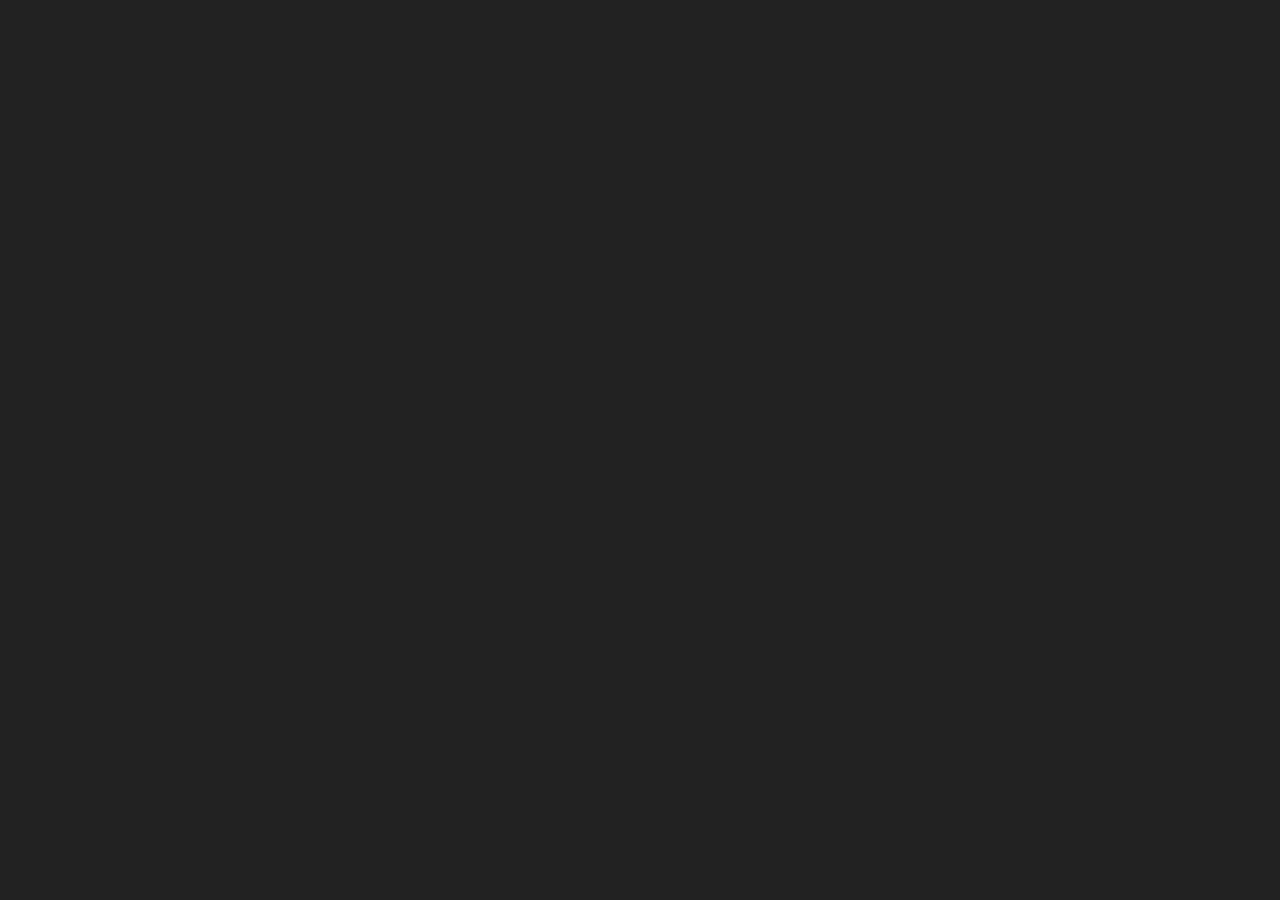
==== map.html @ 6388f318 "Mapa de Minecraft y estilos de página" ====
<!DOCTYPE html>
<html lang="es">
<head>
    <meta charset="UTF-8">
    <title>Map Controls - Distribución</title>
    <style>
        body { margin: 0; background-color: #222; overflow: hidden; }
    </style>
</head>
<body>
    <script type="importmap">
        {
            "imports": {
                "three": "./build/three.module.js",
                "three/addons/": "./jsm/"
            }
        }
    </script>

    <script type="module">
        import * as THREE from 'three';
        import { MapControls } from 'three/addons/controls/OrbitControls.js';

        let camera, controls, scene, renderer;

        init();
        animate();

        function init() {
            scene = new THREE.Scene();
            scene.background = new THREE.Color( 0x222222 );
            scene.fog = new THREE.FogExp2( 0x222222, 0.002 );

            renderer = new THREE.WebGLRenderer( { antialias: true } );
            renderer.setPixelRatio( window.devicePixelRatio );
            renderer.setSize( window.innerWidth, window.innerHeight );
            document.body.appendChild( renderer.domElement );

            camera = new THREE.PerspectiveCamera( 60, window.innerWidth / window.innerHeight, 1, 1000 );
            camera.position.set( 0, 200, -400 );

            // Controles de Mapa
            controls = new MapControls( camera, renderer.domElement );
            controls.enableDamping = true;
            controls.dampingFactor = 0.05;
            controls.screenSpacePanning = false;
            controls.minDistance = 100;
            controls.maxDistance = 500;
            controls.maxPolarAngle = Math.PI / 2;

            // Luces para resaltar texturas y sombras
            const dirLight1 = new THREE.DirectionalLight( 0xffffff, 3 );
            dirLight1.position.set( 1, 1, 1 );
            scene.add( dirLight1 );

            const dirLight2 = new THREE.DirectionalLight( 0x002288, 3 );
            dirLight2.position.set( -1, -1, -1 );
            scene.add( dirLight2 );

            const ambientLight = new THREE.AmbientLight( 0x555555 );
            scene.add( ambientLight );

            // Geometría personalizada (Simulando stands/carpas en un mercado)
            const geometry = new THREE.ConeGeometry( 10, 20, 4 ); // Forma de carpa
            const material = new THREE.MeshPhongMaterial( { color: 0xffaa00, flatShading: true } );

            for ( let i = 0; i < 200; i ++ ) {
                const mesh = new THREE.Mesh( geometry, material );
                mesh.position.x = ( Math.random() - 0.5 ) * 1000;
                mesh.position.y = 10; // Elevamos a la mitad de la altura
                mesh.position.z = ( Math.random() - 0.5 ) * 1000;
                mesh.updateMatrix();
                mesh.matrixAutoUpdate = false;
                scene.add( mesh );
            }

            // Piso
            const planeGeometry = new THREE.PlaneGeometry( 2000, 2000 );
            const planeMaterial = new THREE.MeshPhongMaterial( { color: 0x333333, depthWrite: false } );
            const plane = new THREE.Mesh( planeGeometry, planeMaterial );
            plane.rotation.x = - Math.PI / 2;
            scene.add( plane );

            window.addEventListener( 'resize', onWindowResize );
        }

        function onWindowResize() {
            camera.aspect = window.innerWidth / window.innerHeight;
            camera.updateProjectionMatrix();
            renderer.setSize( window.innerWidth, window.innerHeight );
        }

        function animate() {
            requestAnimationFrame( animate );
            controls.update(); // requerido si enableDamping = true
            renderer.render( scene, camera );
        }
    </script>
</body>
</html>
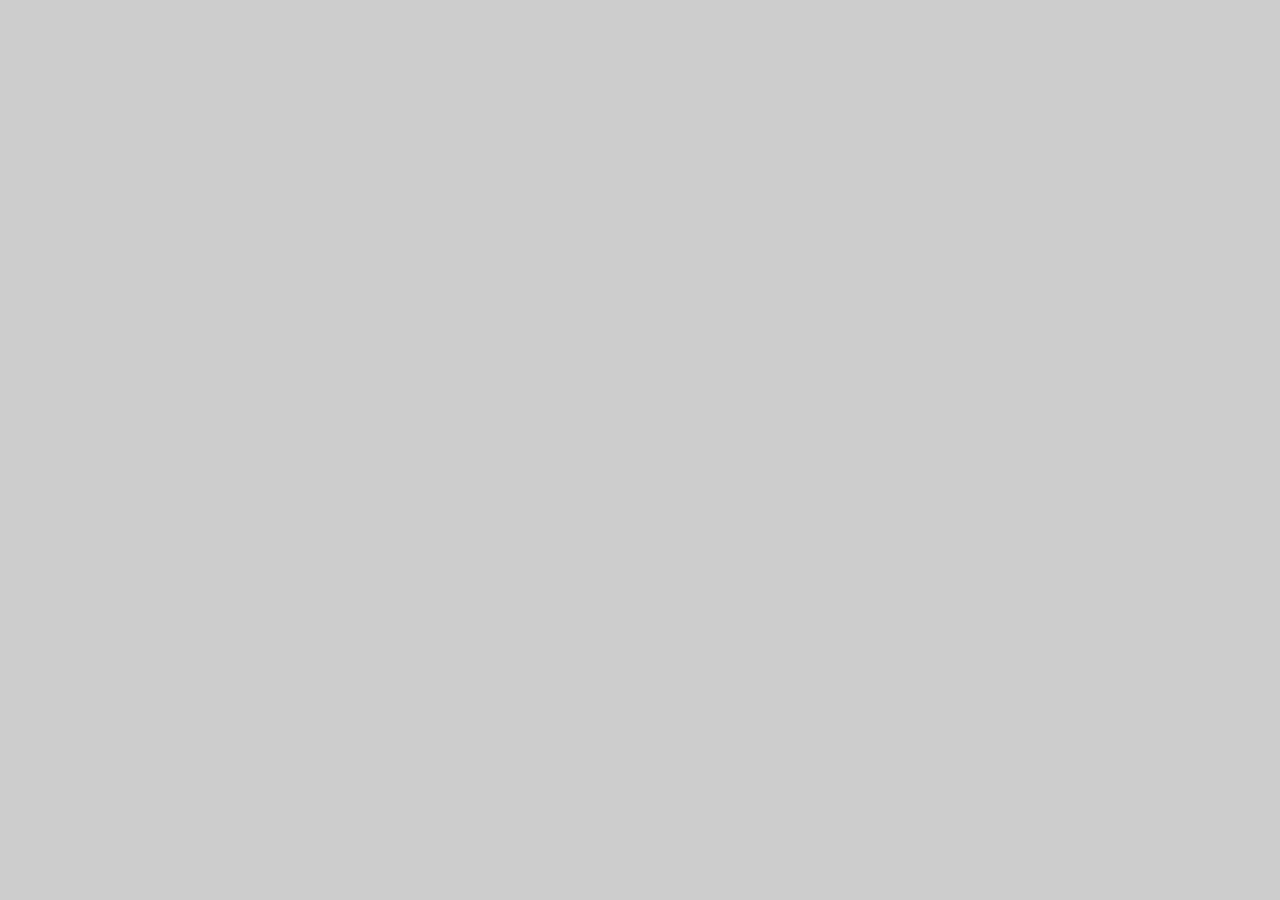
==== commit 7feb50f3: "Agregacion de todas las animaciones" ====
--- a/map.html
+++ b/map.html
@@ -1,100 +1,150 @@
 <!DOCTYPE html>
-<html lang="es">
-<head>
-    <meta charset="UTF-8">
-    <title>Map Controls - Distribución</title>
-    <style>
-        body { margin: 0; background-color: #222; overflow: hidden; }
-    </style>
-</head>
-<body>
-    <script type="importmap">
-        {
-            "imports": {
-                "three": "./build/three.module.js",
-                "three/addons/": "./jsm/"
-            }
-        }
-    </script>
+<html lang="en">
+	<head>
+		<title>three.js webgl - map controls</title>
+		<meta charset="utf-8">
+		<meta name="viewport" content="width=device-width, user-scalable=no, minimum-scale=1.0, maximum-scale=1.0">
+		<link type="text/css" rel="stylesheet" href="main.css">
+		<style>
+			body {
+				background-color: #ccc;
+				color: #000;
+			}
 
-    <script type="module">
-        import * as THREE from 'three';
-        import { MapControls } from 'three/addons/controls/OrbitControls.js';
+			a {
+				color: #f00;
+			}
+		</style>
+	</head>
 
-        let camera, controls, scene, renderer;
+	<body>
 
-        init();
-        animate();
+		<script type="importmap">
+			{
+				"imports": {
+					"three": "../build/three.module.js",
+					"three/addons/": "./jsm/"
+				}
+			}
+		</script>
 
-        function init() {
-            scene = new THREE.Scene();
-            scene.background = new THREE.Color( 0x222222 );
-            scene.fog = new THREE.FogExp2( 0x222222, 0.002 );
+		<script type="module">
 
-            renderer = new THREE.WebGLRenderer( { antialias: true } );
-            renderer.setPixelRatio( window.devicePixelRatio );
-            renderer.setSize( window.innerWidth, window.innerHeight );
-            document.body.appendChild( renderer.domElement );
+			import * as THREE from 'three';
 
-            camera = new THREE.PerspectiveCamera( 60, window.innerWidth / window.innerHeight, 1, 1000 );
-            camera.position.set( 0, 200, -400 );
+			import { GUI } from 'three/addons/libs/lil-gui.module.min.js';
 
-            // Controles de Mapa
-            controls = new MapControls( camera, renderer.domElement );
-            controls.enableDamping = true;
-            controls.dampingFactor = 0.05;
-            controls.screenSpacePanning = false;
-            controls.minDistance = 100;
-            controls.maxDistance = 500;
-            controls.maxPolarAngle = Math.PI / 2;
+			import { MapControls } from 'three/addons/controls/MapControls.js';
 
-            // Luces para resaltar texturas y sombras
-            const dirLight1 = new THREE.DirectionalLight( 0xffffff, 3 );
-            dirLight1.position.set( 1, 1, 1 );
-            scene.add( dirLight1 );
+			let camera, controls, scene, renderer;
 
-            const dirLight2 = new THREE.DirectionalLight( 0x002288, 3 );
-            dirLight2.position.set( -1, -1, -1 );
-            scene.add( dirLight2 );
+			init();
+			//render(); // remove when using animation loop
 
-            const ambientLight = new THREE.AmbientLight( 0x555555 );
-            scene.add( ambientLight );
+			function init() {
 
-            // Geometría personalizada (Simulando stands/carpas en un mercado)
-            const geometry = new THREE.ConeGeometry( 10, 20, 4 ); // Forma de carpa
-            const material = new THREE.MeshPhongMaterial( { color: 0xffaa00, flatShading: true } );
+				scene = new THREE.Scene();
+				scene.background = new THREE.Color( 0xcccccc );
+				scene.fog = new THREE.FogExp2( 0xcccccc, 0.002 );
 
-            for ( let i = 0; i < 200; i ++ ) {
-                const mesh = new THREE.Mesh( geometry, material );
-                mesh.position.x = ( Math.random() - 0.5 ) * 1000;
-                mesh.position.y = 10; // Elevamos a la mitad de la altura
-                mesh.position.z = ( Math.random() - 0.5 ) * 1000;
-                mesh.updateMatrix();
-                mesh.matrixAutoUpdate = false;
-                scene.add( mesh );
-            }
+				renderer = new THREE.WebGLRenderer( { antialias: true } );
+				renderer.setPixelRatio( window.devicePixelRatio );
+				renderer.setSize( window.innerWidth, window.innerHeight );
+				renderer.setAnimationLoop( animate );
+				document.body.appendChild( renderer.domElement );
 
-            // Piso
-            const planeGeometry = new THREE.PlaneGeometry( 2000, 2000 );
-            const planeMaterial = new THREE.MeshPhongMaterial( { color: 0x333333, depthWrite: false } );
-            const plane = new THREE.Mesh( planeGeometry, planeMaterial );
-            plane.rotation.x = - Math.PI / 2;
-            scene.add( plane );
+				camera = new THREE.PerspectiveCamera( 60, window.innerWidth / window.innerHeight, 1, 1000 );
+				camera.position.set( 0, 200, - 400 );
 
-            window.addEventListener( 'resize', onWindowResize );
-        }
+				// controls
 
-        function onWindowResize() {
-            camera.aspect = window.innerWidth / window.innerHeight;
-            camera.updateProjectionMatrix();
-            renderer.setSize( window.innerWidth, window.innerHeight );
-        }
+				controls = new MapControls( camera, renderer.domElement );
 
-        function animate() {
-            requestAnimationFrame( animate );
-            controls.update(); // requerido si enableDamping = true
-            renderer.render( scene, camera );
-        }
-    </script>
-</body>
+				//controls.addEventListener( 'change', render ); // call this only in static scenes (i.e., if there is no animation loop)
+
+				controls.enableDamping = true; // an animation loop is required when either damping or auto-rotation are enabled
+				controls.dampingFactor = 0.05;
+
+				controls.screenSpacePanning = false;
+
+				controls.minDistance = 100;
+				controls.maxDistance = 500;
+
+				controls.maxPolarAngle = Math.PI / 2;
+
+				// world
+
+				const geometry = new THREE.BoxGeometry();
+				geometry.translate( 0, 0.5, 0 );
+				const material = new THREE.MeshPhongMaterial( { color: 0xeeeeee, flatShading: true } );
+
+				const mesh = new THREE.InstancedMesh( geometry, material, 500 );
+				const dummy = new THREE.Object3D();
+
+				for ( let i = 0; i < 500; i ++ ) {
+
+					dummy.position.x = Math.random() * 1600 - 800;
+					dummy.position.y = 0;
+					dummy.position.z = Math.random() * 1600 - 800;
+					dummy.scale.x = 20;
+					dummy.scale.y = Math.random() * 80 + 10;
+					dummy.scale.z = 20;
+
+					dummy.updateMatrix();
+					mesh.setMatrixAt( i, dummy.matrix );
+
+				}
+
+				scene.add( mesh );
+
+				// lights
+
+				const dirLight1 = new THREE.DirectionalLight( 0xffffff, 3 );
+				dirLight1.position.set( 1, 1, 1 );
+				scene.add( dirLight1 );
+
+				const dirLight2 = new THREE.DirectionalLight( 0x002288, 3 );
+				dirLight2.position.set( - 1, - 1, - 1 );
+				scene.add( dirLight2 );
+
+				const ambientLight = new THREE.AmbientLight( 0x555555 );
+				scene.add( ambientLight );
+
+				//
+
+				window.addEventListener( 'resize', onWindowResize );
+
+
+				const gui = new GUI();
+				gui.add( controls, 'zoomToCursor' );
+				gui.add( controls, 'screenSpacePanning' );
+
+			}
+
+			function onWindowResize() {
+
+				camera.aspect = window.innerWidth / window.innerHeight;
+				camera.updateProjectionMatrix();
+
+				renderer.setSize( window.innerWidth, window.innerHeight );
+
+			}
+
+			function animate() {
+
+				controls.update(); // only required if controls.enableDamping = true, or if controls.autoRotate = true
+
+				render();
+
+			}
+
+			function render() {
+
+				renderer.render( scene, camera );
+
+			}
+
+		</script>
+
+	</body>
 </html>
--- a/main.css
+++ b/main.css
@@ -0,0 +1,1039 @@
+/* --- Ajustes Generales --- */
+body {
+    margin: 0;
+    overflow: hidden; /* Evita scrollbars en la ventana principal */
+}
+
+/* El iframe ocupa todo el espacio de la etiqueta main */
+#visor3D {
+    position: absolute;
+    top: 0;
+    left: 0;
+    width: 100%;
+    height: 100%;
+    border: none;
+    background-color: #111; /* Color de fondo mientras carga */
+}
+
+/* --- Botones UIverse (Adaptación) --- */
+/* Inspirado en diseños interactivos y modernos de uiverse.io */
+.uiverse-btn {
+    position: relative;
+    padding: 10px 20px;
+    border-radius: 7px;
+    border: 1px solid rgb(61, 106, 255);
+    font-size: 14px;
+    text-transform: uppercase;
+    font-weight: 600;
+    letter-spacing: 1.5px;
+    background: transparent;
+    color: #fff;
+    overflow: hidden;
+    box-shadow: 0 0 0 0 transparent;
+    transition: all 0.2s ease-in;
+    cursor: pointer;
+}
+
+.uiverse-btn:hover {
+    background: rgb(61, 106, 255);
+    box-shadow: 0 0 20px 5px rgba(61, 106, 255, 0.5);
+    transition: all 0.2s ease-out;
+}
+
+.uiverse-btn:hover::before {
+    animation: sh02 0.5s 0s linear;
+}
+
+.uiverse-btn::before {
+    content: '';
+    display: block;
+    width: 0px;
+    height: 86%;
+    position: absolute;
+    top: 7%;
+    left: 0%;
+    opacity: 0;
+    background: #fff;
+    box-shadow: 0 0 50px 30px #fff;
+    transform: skewX(-20deg);
+}
+
+@keyframes sh02 {
+    from {
+        opacity: 0;
+        left: 0%;
+    }
+    50% {
+        opacity: 1;
+    }
+    to {
+        opacity: 0;
+        left: 100%;
+    }
+}
+
+.uiverse-btn:active {
+    box-shadow: 0 0 0 0 transparent;
+    transition: box-shadow 0.2s ease-in;
+    transform: scale(0.95);
+}
+
+
+:root {
+	color-scheme: light dark;
+}
+
+[hidden] {
+	display: none !important;
+}
+
+body {
+	font-family: Helvetica, Arial, sans-serif;
+	font-size: 14px;
+	margin: 0;
+	overflow: hidden;
+}
+
+hr {
+	border: 0;
+	border-top: 1px solid #ccc;
+}
+
+.Button {
+	position: relative;
+}
+
+.Input {
+	vertical-align: middle;
+}
+
+	.Input[type="color"]::-webkit-color-swatch-wrapper {
+		padding: 0;
+	}
+	.Input[type="color"]::-webkit-color-swatch {
+		border: none;
+	}
+
+.TextArea {
+	tab-size: 4;
+	white-space: pre;
+	word-wrap: normal;
+}
+
+	.TextArea.success {
+		border-color: #8b8 !important;
+	}
+
+	.TextArea.fail {
+		border-color: #f00 !important;
+		background-color: rgba(255,0,0,0.05);
+	}
+
+.TextArea, .Input { outline: none; } /* osx */
+
+.Panel {
+	-moz-user-select: none;
+	-webkit-user-select: none;
+	-ms-user-select: none;
+
+	/* No support for these yet */
+	-o-user-select: none;
+	user-select: none;
+}
+
+.TabbedPanel {
+	-moz-user-select: none;
+	-webkit-user-select: none;
+	-ms-user-select: none;
+
+	/* No support for these yet */
+	-o-user-select: none;
+	user-select: none;
+	position: relative;
+	display: block;
+	width: 100%;
+	min-width: 335px;
+}
+
+.TabbedPanel .Tabs {
+	position: relative;
+	z-index: 1; /** Above .Panels **/
+	display: block;
+	width: 100%;
+	white-space: pre;
+	overflow: hidden;
+	overflow-x: auto;
+}
+
+	.TabbedPanel .Tabs::-webkit-scrollbar {
+		height: 5px;
+		background: #eee;
+	}
+	.TabbedPanel .Tabs::-webkit-scrollbar-thumb {
+		background: #08f3;
+	}
+	.TabbedPanel .Tabs:hover::-webkit-scrollbar-thumb {
+		background: #08f;
+		cursor: ew-resize;
+	}
+
+	.TabbedPanel .Tabs .Tab {
+		padding: 10px 9px;
+		text-transform: uppercase;
+	}
+
+	.TabbedPanel .Panels {
+		position: absolute;
+		top: 36px;
+		display: block;
+		width: 100%;
+	}
+
+/* Listbox */
+.Listbox {
+	color: #444;
+	background-color: #fff;
+	padding: 0;
+	width: 100%;
+	min-height: 180px;
+	font-size: 12px;
+	cursor: default;
+	overflow: auto;
+}
+
+.Listbox .ListboxItem {
+	padding: 4px;
+	color: #666;
+	white-space: nowrap;
+}
+
+.Listbox .ListboxItem:hover {
+	background-color: rgba(0, 0, 0, 0.02);
+}
+
+.Listbox .ListboxItem.active {
+	background-color: rgba(0, 0, 0, 0.04);
+}
+
+/* CodeMirror */
+
+.CodeMirror {
+
+	position: absolute !important;
+	top: 37px;
+	width: 100% !important;
+	height: calc(100% - 37px) !important;
+
+}
+
+	.CodeMirror .errorLine {
+
+		background: rgba(255,0,0,0.25);
+
+	}
+
+	.CodeMirror .esprima-error {
+
+		color: #f00;
+		text-align: right;
+		padding: 0 20px;
+
+	}
+
+/* outliner */
+
+#outliner .opener {
+	display: inline-block;
+	width: 14px;
+	height: 14px;
+	margin: 0px 4px;
+	vertical-align: top;
+	text-align: center;
+}
+
+	#outliner .opener.open:after {
+		content: '−';
+	}
+
+	#outliner .opener.closed:after {
+		content: '+';
+	}
+
+#outliner .option {
+
+	border: 1px solid transparent;
+
+}
+
+#outliner .option.drag {
+
+	border: 1px dashed #999;
+
+}
+
+#outliner .option.dragTop {
+
+	border-top: 1px dashed #999;
+
+}
+
+#outliner .option.dragBottom {
+
+	border-bottom: 1px dashed #999;
+
+}
+
+#outliner .type {
+	display: inline-block;
+	width: 14px;
+	height: 14px;
+	color: #ddd;
+	text-align: center;
+}
+
+#outliner .type:after {
+	content: '●';
+}
+
+/* */
+
+#outliner .Scene {
+	color: #8888dd;
+}
+
+#outliner .Camera {
+	color: #dd8888;
+}
+
+#outliner .Light {
+	color: #dddd88;
+}
+
+/* */
+
+#outliner .Object3D {
+	color: #aaaaee;
+}
+
+#outliner .Mesh {
+	color: #8888ee;
+}
+
+#outliner .Line {
+	color: #88ee88;
+}
+
+#outliner .LineSegments {
+	color: #88ee88;
+}
+
+#outliner .Points {
+	color: #ee8888;
+}
+
+/* */
+
+#outliner .Geometry {
+	color: #aaeeaa;
+}
+
+#outliner .Material {
+	color: #eeaaee;
+}
+
+/* */
+
+#outliner .Script:after {
+	content: '◎'
+}
+
+/*  */
+
+.Button {
+	color: #555;
+	background-color: #ddd;
+	border: 0px;
+	margin: 0px; /* GNOME Web */
+	padding: 5px 8px;
+	font-size: 12px;
+	text-transform: uppercase;
+	cursor: pointer;
+	outline: none;
+}
+
+	.Button:hover {
+		background-color: #fff;
+	}
+
+	.Button.selected {
+		background-color: #fff;
+	}
+
+.Input, .TextArea {
+	border: 1px solid transparent;
+	color: #444;
+}
+
+.Input.Number {
+	color: #08f!important;
+	font-size: 12px;
+	border: 0px;
+	padding: 2px;
+}
+
+.Select {
+	color: #666;
+	background-color: #ddd;
+	border: 3px solid #ddd;
+	border-radius: 4px;
+	text-transform: uppercase;
+	cursor: pointer;
+	outline: none;
+}
+
+	.Select:hover {
+		background-color: #fff;
+	}
+
+/* UI */
+
+#resizer {
+	position: absolute;
+	z-index: 2; /* Above #sidebar */
+	top: 36px;
+	right: 350px;
+	width: 5px;
+	bottom: 0px;
+	transform: translatex(2.5px);
+	cursor: col-resize;
+}
+
+	#resizer:hover {
+		background-color: #08f8;
+		transition-property: background-color;
+		transition-delay: 0.1s;
+		transition-duration: 0.2s;
+	}
+
+	#resizer:active {
+		background-color: #08f;
+	}
+
+#viewport {
+	position: absolute;
+	top: 36px;
+	left: 0;
+	right: 350px;
+	bottom: 36px;
+}
+
+	#viewport .Text {
+		text-shadow: 1px 1px 0 rgba(0,0,0,0.25);
+		pointer-events: none;
+	}
+
+#animation {
+	position: absolute;
+	left: 0;
+	right: 350px;
+	bottom: 0;
+	height: 36px;
+	background: #eee;
+	border-top: 1px solid #ccc;
+	display: none;
+	flex-direction: row;
+}
+
+	#animation .Panel {
+		color: #888;
+	}
+
+	#animation input[type="range"] {
+		accent-color: #08f;
+	}
+
+#animation-resizer {
+	position: absolute;
+	left: 0;
+	right: 350px;
+	bottom: 36px;
+	height: 5px;
+	transform: translateY(2.5px);
+	cursor: row-resize;
+	z-index: 2;
+}
+
+	#animation-resizer:hover {
+		background-color: #08f8;
+		transition-property: background-color;
+		transition-delay: 0.1s;
+		transition-duration: 0.2s;
+	}
+
+	#animation-resizer:active {
+		background-color: #08f;
+	}
+
+#script {
+	position: absolute;
+	top: 36px;
+	left: 0;
+	right: 350px;
+	bottom: 0;
+	opacity: 0.9;
+}
+
+#player {
+	position: absolute;
+	top: 36px;
+	left: 0;
+	right: 350px;
+	bottom: 0;
+}
+
+#menubar {
+	position: absolute;
+	width: 100%;
+	height: 36px;
+	background: #eee;
+	padding: 0;
+	margin: 0;
+	right: 0;
+	top: 0;
+}
+
+	#menubar .menu {
+		float: left;
+		cursor: pointer;
+		padding-right: 8px;
+	}
+
+	#menubar .menu.right {
+		float: right;
+		cursor: auto;
+		padding-right: 0;
+		text-align: right;
+	}
+
+		#menubar .menu .title {
+			display: inline-block;
+			color: #888;
+			margin: 0;
+			padding: 10px;
+			line-height: 16px;
+		}
+
+		#menubar .menu .key {
+			position: absolute;
+			right: 10px;
+			color: #ccc;
+			border: 1px solid #ccc;
+			border-radius: 4px;
+			font-size: 9px;
+			line-height: normal;
+			padding: 2px 4px;
+			right: 10px;
+			pointer-events: none;
+		}
+
+		#menubar .menu .options {
+			position: fixed;
+			z-index: 1; /* higher than resizer */
+			display: none;
+			padding: 5px 0;
+			background: #eee;
+			min-width: 150px;
+			max-height: calc(100vh - 80px);
+			overflow: auto;
+		}
+
+		#menubar .menu:hover .options {
+			display: block;
+			box-shadow: 0 10px 10px -5px #00000033;
+		}
+
+			#menubar .menu .options hr {
+				border-color: #ddd;
+			}
+
+			#menubar .menu .options .option {
+				color: #666;
+				background-color: transparent;
+				padding: 5px 10px;
+				line-height: 25px;
+				margin: 0 !important;
+			}
+
+				#menubar .menu .options .option:hover {
+					color: #fff;
+					background-color: #08f;
+				}
+
+				#menubar .menu .options .option:not(.submenu-title):active {
+					color: #666;
+					background: transparent;
+				}
+
+				#menubar .menu .options .option.toggle::before {
+
+					content: ' ';
+					display: inline-block;
+					width: 16px;
+
+				}
+
+				#menubar .menu .options .option.toggle-on::before {
+
+					content: '✔';
+					font-size: 12px;
+
+				}
+
+				#menubar .submenu-title::after {
+					content: '⏵';
+					float: right;
+				}
+
+		#menubar .menu .options .inactive {
+			color: #bbb;
+			background-color: transparent;
+			padding: 5px 10px;
+			line-height: 25px;
+			margin: 0 !important;
+			cursor: not-allowed;
+		}
+
+		
+
+#sidebar {
+	position: absolute;
+	right: 0;
+	top: 36px;
+	bottom: 0;
+	width: 350px;
+	background: #eee;
+	overflow: auto;
+	overflow-x: hidden;
+}
+
+	#sidebar .Panel {
+		color: #888;
+		padding: 10px;
+		border-top: 1px solid #ccc;
+	}
+
+	#sidebar .Panel.collapsed {
+		margin-bottom: 0;
+	}
+
+	#sidebar .Row {
+		display: flex;
+		align-items: center;
+		min-height: 24px;
+		margin-bottom: 10px;
+	}
+
+	#sidebar .Row .Label {
+
+		width: 120px;
+
+	}
+
+#tabs {
+	background-color: #ddd;
+	border-top: 1px solid #ccc;
+}
+
+	#tabs span {
+		color: #aaa;
+		border-right: 1px solid #ccc;
+		padding: 10px;
+	}
+
+	#tabs span.selected {
+		color: #888;
+		background-color: #eee;
+	}
+
+#toolbar {
+	position: absolute;
+	left: calc(50% - 175px);
+	transform: translateX(-50%);
+	bottom: 56px;
+	height: 32px;
+	background: #eee;
+	text-align: center;
+	display: flex;
+	align-items: center;
+	gap: 2px;
+	border-radius: 6px;
+	border: 3px solid #eee;
+	overflow: hidden;
+}
+
+	#toolbar .Button, #toolbar .Input {
+		height: 32px;
+		border-radius: 4px;
+		display: flex;
+		align-items: center;
+		justify-content: center;
+	}
+
+		#toolbar .Button img {
+			width: 16px;
+			opacity: 0.5;
+		}
+
+.Outliner {
+	color: #444;
+	background-color: #fff;
+	padding: 0;
+	width: 100%;
+	height: 180px;
+	font-size: 12px;
+	cursor: default;
+	overflow: auto;
+	resize: vertical;
+	outline: none !important;
+}
+
+	.Outliner .option {
+		padding: 4px;
+		color: #666;
+		white-space: nowrap;
+	}
+
+	.Outliner .option:hover {
+		background-color: rgba(0,0,0,0.02);
+	}
+
+	.Outliner .option.active {
+		background-color: rgba(0,0,0,0.04);
+	}
+
+
+.TabbedPanel .Tabs {
+	background-color: #ddd;
+	border-top: 1px solid #ccc;
+}
+
+	.TabbedPanel .Tab {
+		color: #aaa;
+		border-right: 1px solid #ccc;
+	}
+
+	.TabbedPanel .Tab.selected {
+		color: #888;
+		background-color: #eee;
+	}
+
+.Listbox {
+	color: #444;
+	background-color: #fff;
+}
+
+.Panel {
+	color: #888;
+}
+
+/* */
+
+@media all and ( max-width: 600px ) {
+
+	#resizer {
+		display: none;
+	}
+
+	#animation-resizer {
+		display: none;
+	}
+
+	#menubar .menu .options {
+		max-height: calc(100% - 80px);
+	}
+
+	#menubar .menu.right {
+		display: none;
+	}
+
+	#viewport {
+		left: 0;
+		right: 0;
+		top: 36px;
+		height: calc(100% - 356px);
+	}
+
+	#script {
+		left: 0;
+		right: 0;
+		top: 36px;
+		height: calc(100% - 356px);
+	}
+
+	#player {
+		left: 0;
+		right: 0;
+		top: 36px;
+		height: calc(100% - 356px);
+	}
+
+	#sidebar {
+		left: 0;
+		width: 100%;
+		top: calc(100% - 320px);
+		bottom: 0;
+	}
+
+	#toolbar {
+		left: 50%;
+		transform: translateX(-50%);
+		bottom: 330px;
+	}
+
+	#animation {
+		display: none !important;
+	}
+
+}
+
+/* DARK MODE */
+
+@media ( prefers-color-scheme: dark ) {
+
+	.Button {
+		color: #aaa;
+		background-color: #222;
+	}
+
+		.Button:hover {
+			color: #ccc;
+			background-color: #444;
+		}
+
+		.Button.selected {
+			color: #fff;
+			background-color: #08f;
+		}
+
+	.Input, .TextArea {
+		background-color: #222;
+		border: 1px solid transparent;
+		color: #888;
+	}
+
+	.Select {
+		color: #aaa;
+		background-color: #222;
+		border-color: #222;
+	}
+
+		.Select:hover {
+			color: #ccc;
+			background-color: #444;
+		}
+
+	/* UI */
+
+	#menubar {
+		background: #111;
+	}
+
+			#menubar .menu .key {
+				color: #444;
+				border-color: #444;
+			}
+
+			#menubar .menu .options {
+				background: #111;
+			}
+
+				#menubar .menu .options hr {
+					border-color: #222;
+				}
+
+				#menubar .menu .options .option {
+					color: #888;
+				}
+
+			#menubar .menu .options .inactive {
+				color: #444;
+			}
+
+	#sidebar {
+		background-color: #111;
+	}
+
+		#sidebar .Panel {
+			border-top: 1px solid #222;
+		}
+
+		#sidebar .Panel.Material canvas {
+			border: solid 1px #5A5A5A;
+		}
+
+	#animation {
+		background-color: #111;
+		border-top: 1px solid #222;
+	}
+
+		#animation .Panel {
+			border-bottom: 1px solid #222;
+		}
+
+		#animation .timeline-container {
+			background: rgba(255, 255, 255, 0.05);
+		}
+
+	#tabs {
+		background-color: #1b1b1b;
+		border-top: 1px solid #222;
+	}
+
+		#tabs span {
+			color: #555;
+			border-right: 1px solid #222;
+		}
+
+		#tabs span.selected {
+			background-color: #111;
+		}
+
+	#toolbar {
+		background-color: #111;
+		border-color: #111;
+	}
+
+		#toolbar img {
+			filter: invert(1);
+		}
+
+	.Outliner {
+		background: #222;
+	}
+
+		.Outliner .option {
+			color: #999;
+		}
+
+		.Outliner .option:hover {
+			background-color: rgba(21,60,94,0.5);
+		}
+
+		.Outliner .option.active {
+			background-color: rgba(21,60,94,1);
+		}
+
+	.TabbedPanel .Tabs {
+		background-color: #1b1b1b;
+		border-top: 1px solid #222;
+	}
+
+		.TabbedPanel .Tabs::-webkit-scrollbar {
+			background: #111;
+		}
+
+		.TabbedPanel .Tab {
+			color: #555;
+			border-right: 1px solid #222;
+		}
+
+		.TabbedPanel .Tab.selected {
+			color: #888;
+			background-color: #111;
+		}
+
+	.Listbox {
+		color: #888;
+		background: #222;
+	}
+
+	.Listbox .ListboxItem:hover {
+		background-color: rgba(21,60,94,0.5);
+	}
+
+	.Listbox .ListboxItem.active {
+		background-color: rgba(21,60,94,1);
+	}
+
+}
+
+/* Dialog */
+
+.Dialog {
+	position: fixed;
+	top: 0;
+	left: 0;
+	right: 0;
+	bottom: 0;
+	z-index: 100;
+	display: flex;
+	align-items: center;
+	justify-content: center;
+}
+
+.Dialog-background {
+	position: absolute;
+	top: 0;
+	left: 0;
+	right: 0;
+	bottom: 0;
+	background: rgba(0, 0, 0, 0.5);
+}
+
+.Dialog-content {
+	position: relative;
+	background: #eee;
+	min-width: 300px;
+	max-width: 90%;
+	max-height: 90%;
+	overflow: auto;
+}
+
+.Dialog-title {
+	padding: 10px 15px;
+	color: #666;
+	text-transform: uppercase;
+}
+
+.Dialog-body {
+	padding: 15px;
+}
+
+.Dialog-body .Row {
+	display: flex;
+	align-items: center;
+	min-height: 24px;
+	margin-bottom: 10px;
+}
+
+.Dialog-body .Row .Label {
+	width: 120px;
+	color: #888;
+}
+
+.Dialog-buttons {
+	display: flex;
+	justify-content: flex-end;
+	margin-top: 15px;
+}
+
+@media ( prefers-color-scheme: dark ) {
+
+	.Dialog-content {
+		background: #111;
+	}
+
+	.Dialog-title {
+		color: #888;
+	}
+
+
+
+}
+
+/* Temporary Chrome fix (#24794) */
+
+[draggable="true"] {
+	transform: translate(0, 0);
+	z-index: 0;
+}
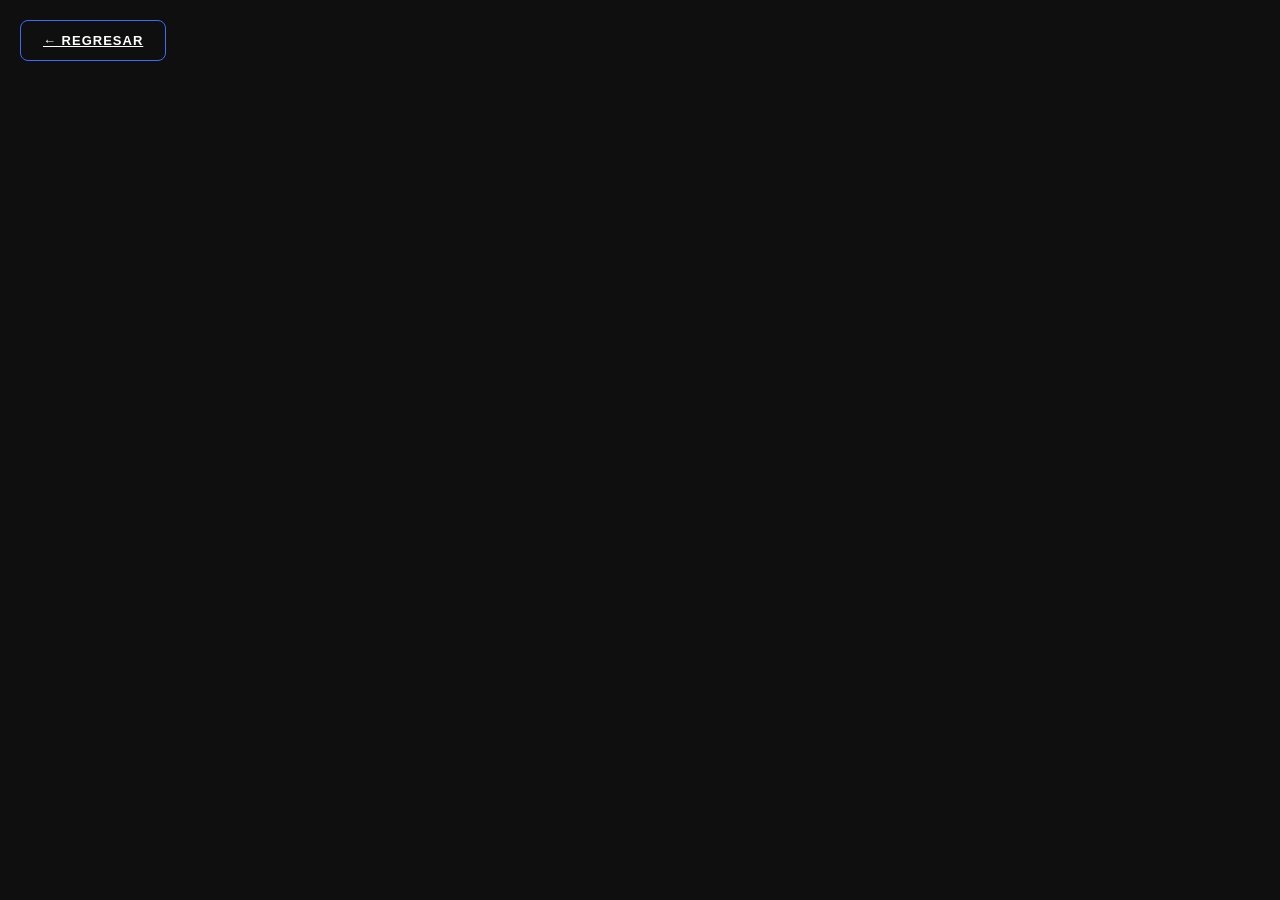
==== commit cbd90eff: "Mejora de imagen" ====
--- a/map.html
+++ b/map.html
@@ -1,150 +1,149 @@
 <!DOCTYPE html>
 <html lang="en">
-	<head>
-		<title>three.js webgl - map controls</title>
-		<meta charset="utf-8">
-		<meta name="viewport" content="width=device-width, user-scalable=no, minimum-scale=1.0, maximum-scale=1.0">
-		<link type="text/css" rel="stylesheet" href="main.css">
-		<style>
-			body {
-				background-color: #ccc;
-				color: #000;
-			}
 
-			a {
-				color: #f00;
-			}
-		</style>
-	</head>
+<head>
 
-	<body>
+<title>three.js webgl - map controls</title>
 
-		<script type="importmap">
-			{
-				"imports": {
-					"three": "../build/three.module.js",
-					"three/addons/": "./jsm/"
-				}
-			}
-		</script>
+<meta charset="utf-8">
 
-		<script type="module">
+<meta name="viewport" content="width=device-width, initial-scale=1.0">
 
-			import * as THREE from 'three';
+<link rel="stylesheet" href="main.css">
 
-			import { GUI } from 'three/addons/libs/lil-gui.module.min.js';
+</head>
 
-			import { MapControls } from 'three/addons/controls/MapControls.js';
+<body>
 
-			let camera, controls, scene, renderer;
+<a href="index.html" class="back-btn uiverse-btn">← Regresar</a>
+<script>
+if (window.self !== window.top) {
+  document.querySelector(".back-btn").style.display = "none";
+}
+</script>
 
-			init();
-			//render(); // remove when using animation loop
+<div id="container"></div>
 
-			function init() {
+<script type="importmap">
+{
+"imports": {
+"three": "../build/three.module.js",
+"three/addons/": "./jsm/"
+}
+}
+</script>
 
-				scene = new THREE.Scene();
-				scene.background = new THREE.Color( 0xcccccc );
-				scene.fog = new THREE.FogExp2( 0xcccccc, 0.002 );
+<script type="module">
 
-				renderer = new THREE.WebGLRenderer( { antialias: true } );
-				renderer.setPixelRatio( window.devicePixelRatio );
-				renderer.setSize( window.innerWidth, window.innerHeight );
-				renderer.setAnimationLoop( animate );
-				document.body.appendChild( renderer.domElement );
+import * as THREE from 'three';
+import { GUI } from 'three/addons/libs/lil-gui.module.min.js';
+import { MapControls } from 'three/addons/controls/MapControls.js';
 
-				camera = new THREE.PerspectiveCamera( 60, window.innerWidth / window.innerHeight, 1, 1000 );
-				camera.position.set( 0, 200, - 400 );
+let camera, controls, scene, renderer;
+let container;
 
-				// controls
+init();
 
-				controls = new MapControls( camera, renderer.domElement );
+function init() {
 
-				//controls.addEventListener( 'change', render ); // call this only in static scenes (i.e., if there is no animation loop)
+container = document.getElementById("container");
 
-				controls.enableDamping = true; // an animation loop is required when either damping or auto-rotation are enabled
-				controls.dampingFactor = 0.05;
+scene = new THREE.Scene();
+scene.background = new THREE.Color(0xcccccc);
+scene.fog = new THREE.FogExp2(0xcccccc,0.002);
 
-				controls.screenSpacePanning = false;
+renderer = new THREE.WebGLRenderer({antialias:true});
+renderer.setPixelRatio(window.devicePixelRatio);
+renderer.setSize(window.innerWidth,window.innerHeight);
+renderer.setAnimationLoop(animate);
 
-				controls.minDistance = 100;
-				controls.maxDistance = 500;
+container.appendChild(renderer.domElement);
 
-				controls.maxPolarAngle = Math.PI / 2;
+camera = new THREE.PerspectiveCamera(
+60,
+window.innerWidth/window.innerHeight,
+1,
+1000
+);
 
-				// world
+camera.position.set(0,200,-400);
 
-				const geometry = new THREE.BoxGeometry();
-				geometry.translate( 0, 0.5, 0 );
-				const material = new THREE.MeshPhongMaterial( { color: 0xeeeeee, flatShading: true } );
+controls = new MapControls(camera,renderer.domElement);
 
-				const mesh = new THREE.InstancedMesh( geometry, material, 500 );
-				const dummy = new THREE.Object3D();
+controls.enableDamping = true;
+controls.dampingFactor = 0.05;
 
-				for ( let i = 0; i < 500; i ++ ) {
+controls.minDistance = 100;
+controls.maxDistance = 500;
 
-					dummy.position.x = Math.random() * 1600 - 800;
-					dummy.position.y = 0;
-					dummy.position.z = Math.random() * 1600 - 800;
-					dummy.scale.x = 20;
-					dummy.scale.y = Math.random() * 80 + 10;
-					dummy.scale.z = 20;
+controls.maxPolarAngle = Math.PI/2;
 
-					dummy.updateMatrix();
-					mesh.setMatrixAt( i, dummy.matrix );
+const geometry = new THREE.BoxGeometry();
+geometry.translate(0,0.5,0);
 
-				}
+const material = new THREE.MeshPhongMaterial({
+color:0xeeeeee,
+flatShading:true
+});
 
-				scene.add( mesh );
+const mesh = new THREE.InstancedMesh(geometry,material,500);
 
-				// lights
+const dummy = new THREE.Object3D();
 
-				const dirLight1 = new THREE.DirectionalLight( 0xffffff, 3 );
-				dirLight1.position.set( 1, 1, 1 );
-				scene.add( dirLight1 );
+for(let i=0;i<500;i++){
 
-				const dirLight2 = new THREE.DirectionalLight( 0x002288, 3 );
-				dirLight2.position.set( - 1, - 1, - 1 );
-				scene.add( dirLight2 );
+dummy.position.x=Math.random()*1600-800;
+dummy.position.y=0;
+dummy.position.z=Math.random()*1600-800;
 
-				const ambientLight = new THREE.AmbientLight( 0x555555 );
-				scene.add( ambientLight );
+dummy.scale.x=20;
+dummy.scale.y=Math.random()*80+10;
+dummy.scale.z=20;
 
-				//
+dummy.updateMatrix();
+mesh.setMatrixAt(i,dummy.matrix);
 
-				window.addEventListener( 'resize', onWindowResize );
+}
 
+scene.add(mesh);
 
-				const gui = new GUI();
-				gui.add( controls, 'zoomToCursor' );
-				gui.add( controls, 'screenSpacePanning' );
+const dirLight1 = new THREE.DirectionalLight(0xffffff,3);
+dirLight1.position.set(1,1,1);
+scene.add(dirLight1);
 
-			}
+const dirLight2 = new THREE.DirectionalLight(0x002288,3);
+dirLight2.position.set(-1,-1,-1);
+scene.add(dirLight2);
 
-			function onWindowResize() {
+const ambientLight = new THREE.AmbientLight(0x555555);
+scene.add(ambientLight);
 
-				camera.aspect = window.innerWidth / window.innerHeight;
-				camera.updateProjectionMatrix();
+window.addEventListener('resize',onWindowResize);
 
-				renderer.setSize( window.innerWidth, window.innerHeight );
+const gui = new GUI();
+gui.add(controls,'zoomToCursor');
+gui.add(controls,'screenSpacePanning');
 
-			}
+}
 
-			function animate() {
+function onWindowResize(){
 
-				controls.update(); // only required if controls.enableDamping = true, or if controls.autoRotate = true
+camera.aspect = window.innerWidth/window.innerHeight;
+camera.updateProjectionMatrix();
 
-				render();
+renderer.setSize(window.innerWidth,window.innerHeight);
 
-			}
+}
 
-			function render() {
+function animate(){
 
-				renderer.render( scene, camera );
+controls.update();
 
-			}
+renderer.render(scene,camera);
 
-		</script>
+}
 
-	</body>
+</script>
+
+</body>
 </html>
--- a/main.css
+++ b/main.css
@@ -1,1039 +1,428 @@
-/* --- Ajustes Generales --- */
-body {
-    margin: 0;
-    overflow: hidden; /* Evita scrollbars en la ventana principal */
-}
-
-/* El iframe ocupa todo el espacio de la etiqueta main */
-#visor3D {
-    position: absolute;
-    top: 0;
-    left: 0;
-    width: 100%;
-    height: 100%;
-    border: none;
-    background-color: #111; /* Color de fondo mientras carga */
-}
-
-/* --- Botones UIverse (Adaptación) --- */
-/* Inspirado en diseños interactivos y modernos de uiverse.io */
-.uiverse-btn {
-    position: relative;
-    padding: 10px 20px;
-    border-radius: 7px;
-    border: 1px solid rgb(61, 106, 255);
-    font-size: 14px;
-    text-transform: uppercase;
-    font-weight: 600;
-    letter-spacing: 1.5px;
-    background: transparent;
-    color: #fff;
-    overflow: hidden;
-    box-shadow: 0 0 0 0 transparent;
-    transition: all 0.2s ease-in;
-    cursor: pointer;
-}
-
-.uiverse-btn:hover {
-    background: rgb(61, 106, 255);
-    box-shadow: 0 0 20px 5px rgba(61, 106, 255, 0.5);
-    transition: all 0.2s ease-out;
-}
-
-.uiverse-btn:hover::before {
-    animation: sh02 0.5s 0s linear;
-}
-
-.uiverse-btn::before {
-    content: '';
-    display: block;
-    width: 0px;
-    height: 86%;
-    position: absolute;
-    top: 7%;
-    left: 0%;
-    opacity: 0;
-    background: #fff;
-    box-shadow: 0 0 50px 30px #fff;
-    transform: skewX(-20deg);
-}
-
-@keyframes sh02 {
-    from {
-        opacity: 0;
-        left: 0%;
-    }
-    50% {
-        opacity: 1;
-    }
-    to {
-        opacity: 0;
-        left: 100%;
-    }
-}
-
-.uiverse-btn:active {
-    box-shadow: 0 0 0 0 transparent;
-    transition: box-shadow 0.2s ease-in;
-    transform: scale(0.95);
-}
-
-
-:root {
-	color-scheme: light dark;
-}
-
-[hidden] {
-	display: none !important;
-}
-
-body {
-	font-family: Helvetica, Arial, sans-serif;
-	font-size: 14px;
-	margin: 0;
-	overflow: hidden;
-}
-
-hr {
-	border: 0;
-	border-top: 1px solid #ccc;
-}
-
-.Button {
-	position: relative;
-}
-
-.Input {
-	vertical-align: middle;
-}
-
-	.Input[type="color"]::-webkit-color-swatch-wrapper {
-		padding: 0;
-	}
-	.Input[type="color"]::-webkit-color-swatch {
-		border: none;
-	}
-
-.TextArea {
-	tab-size: 4;
-	white-space: pre;
-	word-wrap: normal;
-}
-
-	.TextArea.success {
-		border-color: #8b8 !important;
-	}
-
-	.TextArea.fail {
-		border-color: #f00 !important;
-		background-color: rgba(255,0,0,0.05);
-	}
-
-.TextArea, .Input { outline: none; } /* osx */
-
-.Panel {
-	-moz-user-select: none;
-	-webkit-user-select: none;
-	-ms-user-select: none;
-
-	/* No support for these yet */
-	-o-user-select: none;
-	user-select: none;
-}
-
-.TabbedPanel {
-	-moz-user-select: none;
-	-webkit-user-select: none;
-	-ms-user-select: none;
-
-	/* No support for these yet */
-	-o-user-select: none;
-	user-select: none;
-	position: relative;
-	display: block;
-	width: 100%;
-	min-width: 335px;
-}
-
-.TabbedPanel .Tabs {
-	position: relative;
-	z-index: 1; /** Above .Panels **/
-	display: block;
-	width: 100%;
-	white-space: pre;
-	overflow: hidden;
-	overflow-x: auto;
-}
-
-	.TabbedPanel .Tabs::-webkit-scrollbar {
-		height: 5px;
-		background: #eee;
-	}
-	.TabbedPanel .Tabs::-webkit-scrollbar-thumb {
-		background: #08f3;
-	}
-	.TabbedPanel .Tabs:hover::-webkit-scrollbar-thumb {
-		background: #08f;
-		cursor: ew-resize;
-	}
-
-	.TabbedPanel .Tabs .Tab {
-		padding: 10px 9px;
-		text-transform: uppercase;
-	}
-
-	.TabbedPanel .Panels {
-		position: absolute;
-		top: 36px;
-		display: block;
-		width: 100%;
-	}
-
-/* Listbox */
-.Listbox {
-	color: #444;
-	background-color: #fff;
-	padding: 0;
-	width: 100%;
-	min-height: 180px;
-	font-size: 12px;
-	cursor: default;
-	overflow: auto;
-}
-
-.Listbox .ListboxItem {
-	padding: 4px;
-	color: #666;
-	white-space: nowrap;
-}
-
-.Listbox .ListboxItem:hover {
-	background-color: rgba(0, 0, 0, 0.02);
-}
-
-.Listbox .ListboxItem.active {
-	background-color: rgba(0, 0, 0, 0.04);
-}
-
-/* CodeMirror */
-
-.CodeMirror {
-
-	position: absolute !important;
-	top: 37px;
-	width: 100% !important;
-	height: calc(100% - 37px) !important;
-
-}
-
-	.CodeMirror .errorLine {
-
-		background: rgba(255,0,0,0.25);
-
-	}
-
-	.CodeMirror .esprima-error {
-
-		color: #f00;
-		text-align: right;
-		padding: 0 20px;
-
-	}
-
-/* outliner */
-
-#outliner .opener {
-	display: inline-block;
-	width: 14px;
-	height: 14px;
-	margin: 0px 4px;
-	vertical-align: top;
-	text-align: center;
-}
-
-	#outliner .opener.open:after {
-		content: '−';
-	}
-
-	#outliner .opener.closed:after {
-		content: '+';
-	}
-
-#outliner .option {
-
-	border: 1px solid transparent;
-
-}
-
-#outliner .option.drag {
-
-	border: 1px dashed #999;
-
-}
-
-#outliner .option.dragTop {
-
-	border-top: 1px dashed #999;
-
-}
-
-#outliner .option.dragBottom {
-
-	border-bottom: 1px dashed #999;
-
-}
-
-#outliner .type {
-	display: inline-block;
-	width: 14px;
-	height: 14px;
-	color: #ddd;
-	text-align: center;
-}
-
-#outliner .type:after {
-	content: '●';
-}
-
-/* */
-
-#outliner .Scene {
-	color: #8888dd;
-}
-
-#outliner .Camera {
-	color: #dd8888;
-}
-
-#outliner .Light {
-	color: #dddd88;
-}
-
-/* */
-
-#outliner .Object3D {
-	color: #aaaaee;
-}
-
-#outliner .Mesh {
-	color: #8888ee;
-}
-
-#outliner .Line {
-	color: #88ee88;
-}
-
-#outliner .LineSegments {
-	color: #88ee88;
-}
-
-#outliner .Points {
-	color: #ee8888;
-}
-
-/* */
-
-#outliner .Geometry {
-	color: #aaeeaa;
-}
-
-#outliner .Material {
-	color: #eeaaee;
-}
-
-/* */
-
-#outliner .Script:after {
-	content: '◎'
-}
-
-/*  */
-
-.Button {
-	color: #555;
-	background-color: #ddd;
-	border: 0px;
-	margin: 0px; /* GNOME Web */
-	padding: 5px 8px;
-	font-size: 12px;
-	text-transform: uppercase;
-	cursor: pointer;
-	outline: none;
-}
-
-	.Button:hover {
-		background-color: #fff;
-	}
-
-	.Button.selected {
-		background-color: #fff;
-	}
-
-.Input, .TextArea {
-	border: 1px solid transparent;
-	color: #444;
-}
-
-.Input.Number {
-	color: #08f!important;
-	font-size: 12px;
-	border: 0px;
-	padding: 2px;
-}
-
-.Select {
-	color: #666;
-	background-color: #ddd;
-	border: 3px solid #ddd;
-	border-radius: 4px;
-	text-transform: uppercase;
-	cursor: pointer;
-	outline: none;
-}
-
-	.Select:hover {
-		background-color: #fff;
-	}
-
-/* UI */
-
-#resizer {
-	position: absolute;
-	z-index: 2; /* Above #sidebar */
-	top: 36px;
-	right: 350px;
-	width: 5px;
-	bottom: 0px;
-	transform: translatex(2.5px);
-	cursor: col-resize;
-}
-
-	#resizer:hover {
-		background-color: #08f8;
-		transition-property: background-color;
-		transition-delay: 0.1s;
-		transition-duration: 0.2s;
-	}
-
-	#resizer:active {
-		background-color: #08f;
-	}
-
-#viewport {
-	position: absolute;
-	top: 36px;
-	left: 0;
-	right: 350px;
-	bottom: 36px;
-}
-
-	#viewport .Text {
-		text-shadow: 1px 1px 0 rgba(0,0,0,0.25);
-		pointer-events: none;
-	}
-
-#animation {
-	position: absolute;
-	left: 0;
-	right: 350px;
-	bottom: 0;
-	height: 36px;
-	background: #eee;
-	border-top: 1px solid #ccc;
-	display: none;
-	flex-direction: row;
-}
-
-	#animation .Panel {
-		color: #888;
-	}
-
-	#animation input[type="range"] {
-		accent-color: #08f;
-	}
-
-#animation-resizer {
-	position: absolute;
-	left: 0;
-	right: 350px;
-	bottom: 36px;
-	height: 5px;
-	transform: translateY(2.5px);
-	cursor: row-resize;
-	z-index: 2;
-}
-
-	#animation-resizer:hover {
-		background-color: #08f8;
-		transition-property: background-color;
-		transition-delay: 0.1s;
-		transition-duration: 0.2s;
-	}
-
-	#animation-resizer:active {
-		background-color: #08f;
-	}
-
-#script {
-	position: absolute;
-	top: 36px;
-	left: 0;
-	right: 350px;
-	bottom: 0;
-	opacity: 0.9;
-}
-
-#player {
-	position: absolute;
-	top: 36px;
-	left: 0;
-	right: 350px;
-	bottom: 0;
-}
-
-#menubar {
-	position: absolute;
-	width: 100%;
-	height: 36px;
-	background: #eee;
-	padding: 0;
-	margin: 0;
-	right: 0;
-	top: 0;
-}
-
-	#menubar .menu {
-		float: left;
-		cursor: pointer;
-		padding-right: 8px;
-	}
-
-	#menubar .menu.right {
-		float: right;
-		cursor: auto;
-		padding-right: 0;
-		text-align: right;
-	}
-
-		#menubar .menu .title {
-			display: inline-block;
-			color: #888;
-			margin: 0;
-			padding: 10px;
-			line-height: 16px;
-		}
-
-		#menubar .menu .key {
-			position: absolute;
-			right: 10px;
-			color: #ccc;
-			border: 1px solid #ccc;
-			border-radius: 4px;
-			font-size: 9px;
-			line-height: normal;
-			padding: 2px 4px;
-			right: 10px;
-			pointer-events: none;
-		}
-
-		#menubar .menu .options {
-			position: fixed;
-			z-index: 1; /* higher than resizer */
-			display: none;
-			padding: 5px 0;
-			background: #eee;
-			min-width: 150px;
-			max-height: calc(100vh - 80px);
-			overflow: auto;
-		}
-
-		#menubar .menu:hover .options {
-			display: block;
-			box-shadow: 0 10px 10px -5px #00000033;
-		}
-
-			#menubar .menu .options hr {
-				border-color: #ddd;
-			}
-
-			#menubar .menu .options .option {
-				color: #666;
-				background-color: transparent;
-				padding: 5px 10px;
-				line-height: 25px;
-				margin: 0 !important;
-			}
-
-				#menubar .menu .options .option:hover {
-					color: #fff;
-					background-color: #08f;
-				}
-
-				#menubar .menu .options .option:not(.submenu-title):active {
-					color: #666;
-					background: transparent;
-				}
-
-				#menubar .menu .options .option.toggle::before {
-
-					content: ' ';
-					display: inline-block;
-					width: 16px;
-
-				}
-
-				#menubar .menu .options .option.toggle-on::before {
-
-					content: '✔';
-					font-size: 12px;
-
-				}
-
-				#menubar .submenu-title::after {
-					content: '⏵';
-					float: right;
-				}
-
-		#menubar .menu .options .inactive {
-			color: #bbb;
-			background-color: transparent;
-			padding: 5px 10px;
-			line-height: 25px;
-			margin: 0 !important;
-			cursor: not-allowed;
-		}
-
-		
-
-#sidebar {
-	position: absolute;
-	right: 0;
-	top: 36px;
-	bottom: 0;
-	width: 350px;
-	background: #eee;
-	overflow: auto;
-	overflow-x: hidden;
-}
-
-	#sidebar .Panel {
-		color: #888;
-		padding: 10px;
-		border-top: 1px solid #ccc;
-	}
-
-	#sidebar .Panel.collapsed {
-		margin-bottom: 0;
-	}
-
-	#sidebar .Row {
-		display: flex;
-		align-items: center;
-		min-height: 24px;
-		margin-bottom: 10px;
-	}
-
-	#sidebar .Row .Label {
-
-		width: 120px;
-
-	}
-
-#tabs {
-	background-color: #ddd;
-	border-top: 1px solid #ccc;
-}
-
-	#tabs span {
-		color: #aaa;
-		border-right: 1px solid #ccc;
-		padding: 10px;
-	}
-
-	#tabs span.selected {
-		color: #888;
-		background-color: #eee;
-	}
-
-#toolbar {
-	position: absolute;
-	left: calc(50% - 175px);
-	transform: translateX(-50%);
-	bottom: 56px;
-	height: 32px;
-	background: #eee;
-	text-align: center;
-	display: flex;
-	align-items: center;
-	gap: 2px;
-	border-radius: 6px;
-	border: 3px solid #eee;
-	overflow: hidden;
-}
-
-	#toolbar .Button, #toolbar .Input {
-		height: 32px;
-		border-radius: 4px;
-		display: flex;
-		align-items: center;
-		justify-content: center;
-	}
-
-		#toolbar .Button img {
-			width: 16px;
-			opacity: 0.5;
-		}
-
-.Outliner {
-	color: #444;
-	background-color: #fff;
-	padding: 0;
-	width: 100%;
-	height: 180px;
-	font-size: 12px;
-	cursor: default;
-	overflow: auto;
-	resize: vertical;
-	outline: none !important;
-}
-
-	.Outliner .option {
-		padding: 4px;
-		color: #666;
-		white-space: nowrap;
-	}
-
-	.Outliner .option:hover {
-		background-color: rgba(0,0,0,0.02);
-	}
-
-	.Outliner .option.active {
-		background-color: rgba(0,0,0,0.04);
-	}
-
-
-.TabbedPanel .Tabs {
-	background-color: #ddd;
-	border-top: 1px solid #ccc;
-}
-
-	.TabbedPanel .Tab {
-		color: #aaa;
-		border-right: 1px solid #ccc;
-	}
-
-	.TabbedPanel .Tab.selected {
-		color: #888;
-		background-color: #eee;
-	}
-
-.Listbox {
-	color: #444;
-	background-color: #fff;
-}
-
-.Panel {
-	color: #888;
-}
-
-/* */
-
-@media all and ( max-width: 600px ) {
-
-	#resizer {
-		display: none;
-	}
-
-	#animation-resizer {
-		display: none;
-	}
-
-	#menubar .menu .options {
-		max-height: calc(100% - 80px);
-	}
-
-	#menubar .menu.right {
-		display: none;
-	}
-
-	#viewport {
-		left: 0;
-		right: 0;
-		top: 36px;
-		height: calc(100% - 356px);
-	}
-
-	#script {
-		left: 0;
-		right: 0;
-		top: 36px;
-		height: calc(100% - 356px);
-	}
-
-	#player {
-		left: 0;
-		right: 0;
-		top: 36px;
-		height: calc(100% - 356px);
-	}
-
-	#sidebar {
-		left: 0;
-		width: 100%;
-		top: calc(100% - 320px);
-		bottom: 0;
-	}
-
-	#toolbar {
-		left: 50%;
-		transform: translateX(-50%);
-		bottom: 330px;
-	}
-
-	#animation {
-		display: none !important;
-	}
-
-}
-
-/* DARK MODE */
-
-@media ( prefers-color-scheme: dark ) {
-
-	.Button {
-		color: #aaa;
-		background-color: #222;
-	}
-
-		.Button:hover {
-			color: #ccc;
-			background-color: #444;
-		}
-
-		.Button.selected {
-			color: #fff;
-			background-color: #08f;
-		}
-
-	.Input, .TextArea {
-		background-color: #222;
-		border: 1px solid transparent;
-		color: #888;
-	}
-
-	.Select {
-		color: #aaa;
-		background-color: #222;
-		border-color: #222;
-	}
-
-		.Select:hover {
-			color: #ccc;
-			background-color: #444;
-		}
-
-	/* UI */
-
-	#menubar {
-		background: #111;
-	}
-
-			#menubar .menu .key {
-				color: #444;
-				border-color: #444;
-			}
-
-			#menubar .menu .options {
-				background: #111;
-			}
-
-				#menubar .menu .options hr {
-					border-color: #222;
-				}
-
-				#menubar .menu .options .option {
-					color: #888;
-				}
-
-			#menubar .menu .options .inactive {
-				color: #444;
-			}
-
-	#sidebar {
-		background-color: #111;
-	}
-
-		#sidebar .Panel {
-			border-top: 1px solid #222;
-		}
-
-		#sidebar .Panel.Material canvas {
-			border: solid 1px #5A5A5A;
-		}
-
-	#animation {
-		background-color: #111;
-		border-top: 1px solid #222;
-	}
-
-		#animation .Panel {
-			border-bottom: 1px solid #222;
-		}
-
-		#animation .timeline-container {
-			background: rgba(255, 255, 255, 0.05);
-		}
-
-	#tabs {
-		background-color: #1b1b1b;
-		border-top: 1px solid #222;
-	}
-
-		#tabs span {
-			color: #555;
-			border-right: 1px solid #222;
-		}
-
-		#tabs span.selected {
-			background-color: #111;
-		}
-
-	#toolbar {
-		background-color: #111;
-		border-color: #111;
-	}
-
-		#toolbar img {
-			filter: invert(1);
-		}
-
-	.Outliner {
-		background: #222;
-	}
-
-		.Outliner .option {
-			color: #999;
-		}
-
-		.Outliner .option:hover {
-			background-color: rgba(21,60,94,0.5);
-		}
-
-		.Outliner .option.active {
-			background-color: rgba(21,60,94,1);
-		}
-
-	.TabbedPanel .Tabs {
-		background-color: #1b1b1b;
-		border-top: 1px solid #222;
-	}
-
-		.TabbedPanel .Tabs::-webkit-scrollbar {
-			background: #111;
-		}
-
-		.TabbedPanel .Tab {
-			color: #555;
-			border-right: 1px solid #222;
-		}
-
-		.TabbedPanel .Tab.selected {
-			color: #888;
-			background-color: #111;
-		}
-
-	.Listbox {
-		color: #888;
-		background: #222;
-	}
-
-	.Listbox .ListboxItem:hover {
-		background-color: rgba(21,60,94,0.5);
-	}
-
-	.Listbox .ListboxItem.active {
-		background-color: rgba(21,60,94,1);
-	}
-
-}
-
-/* Dialog */
-
-.Dialog {
-	position: fixed;
-	top: 0;
-	left: 0;
-	right: 0;
-	bottom: 0;
-	z-index: 100;
-	display: flex;
-	align-items: center;
-	justify-content: center;
-}
-
-.Dialog-background {
-	position: absolute;
-	top: 0;
-	left: 0;
-	right: 0;
-	bottom: 0;
-	background: rgba(0, 0, 0, 0.5);
-}
-
-.Dialog-content {
-	position: relative;
-	background: #eee;
-	min-width: 300px;
-	max-width: 90%;
-	max-height: 90%;
-	overflow: auto;
-}
-
-.Dialog-title {
-	padding: 10px 15px;
-	color: #666;
-	text-transform: uppercase;
-}
-
-.Dialog-body {
-	padding: 15px;
-}
-
-.Dialog-body .Row {
-	display: flex;
-	align-items: center;
-	min-height: 24px;
-	margin-bottom: 10px;
-}
-
-.Dialog-body .Row .Label {
-	width: 120px;
-	color: #888;
-}
-
-.Dialog-buttons {
-	display: flex;
-	justify-content: flex-end;
-	margin-top: 15px;
-}
-
-@media ( prefers-color-scheme: dark ) {
-
-	.Dialog-content {
-		background: #111;
-	}
-
-	.Dialog-title {
-		color: #888;
-	}
-
-
-
-}
-
-/* Temporary Chrome fix (#24794) */
-
-[draggable="true"] {
-	transform: translate(0, 0);
-	z-index: 0;
+/* =========================
+RESET
+========================= */
+
+*{
+margin:0;
+padding:0;
+box-sizing:border-box;
+font-family:Arial, Helvetica, sans-serif;
+}
+
+/* =========================
+BODY
+========================= */
+
+body{
+background:#0f0f0f;
+color:white;
+min-height:100vh;
+display:flex;
+flex-direction:column;
+}
+
+/* =========================
+NAVBAR
+========================= */
+
+.navbar{
+padding:20px;
+text-align:center;
+border-bottom:1px solid #222;
+background:#0f0f0f;
+}
+
+.navbar h1{
+font-size:22px;
+font-weight:600;
+letter-spacing:1px;
+}
+
+/* =========================
+CARDS CONTAINER
+========================= */
+
+.cards-container{
+
+display:grid;
+
+grid-template-columns:repeat(4,1fr);
+
+gap:25px;
+
+padding:40px;
+
+max-width:1400px;
+
+margin:auto;
+
+}
+@media(max-width:1100px){
+
+.cards-container{
+
+grid-template-columns:repeat(2,1fr);
+
+}
+
+}
+
+@media(max-width:600px){
+
+.cards-container{
+
+grid-template-columns:1fr;
+
+}
+
+}
+
+/* =========================
+CARD UIVERSE STYLE
+========================= */
+
+.card{
+
+background:#161616;
+
+border-radius:14px;
+
+padding:28px;
+
+border:1px solid #222;
+
+display:flex;
+
+flex-direction:column;
+
+gap:18px;
+
+transition:all .3s ease;
+
+}
+
+.card:hover{
+
+transform:translateY(-8px);
+
+border:1px solid #00ffc8;
+
+box-shadow:0 10px 25px rgba(0,255,200,0.1);
+
+}
+
+/* TITULO CARD */
+
+.card h2{
+
+font-size:20px;
+
+font-weight:600;
+
+}
+
+/* TEXTO CARD */
+
+.card p{
+
+font-size:14px;
+
+line-height:1.5;
+
+color:#cfcfcf;
+
+}
+
+/* =========================
+UIVERSE BUTTON
+========================= */
+
+.uiverse-btn{
+
+position:relative;
+
+padding:12px 22px;
+
+border-radius:8px;
+
+border:1px solid rgb(61,106,255);
+
+font-size:13px;
+
+text-transform:uppercase;
+
+font-weight:600;
+
+letter-spacing:1px;
+
+background:transparent;
+
+color:#fff;
+
+overflow:hidden;
+
+transition:all 0.2s ease-in;
+
+cursor:pointer;
+
+width:fit-content;
+
+}
+
+/* hover */
+
+.uiverse-btn:hover{
+
+background:rgb(61,106,255);
+
+box-shadow:0 0 20px rgba(61,106,255,0.5);
+
+}
+
+/* efecto brillo */
+
+.uiverse-btn::before{
+
+content:'';
+
+display:block;
+
+width:0px;
+
+height:86%;
+
+position:absolute;
+
+top:7%;
+
+left:0%;
+
+opacity:0;
+
+background:#fff;
+
+box-shadow:0 0 50px 30px #fff;
+
+transform:skewX(-20deg);
+
+}
+
+.uiverse-btn:hover::before{
+
+animation:shine 0.5s linear;
+
+}
+
+@keyframes shine{
+
+0%{
+opacity:0;
+left:0%;
+}
+
+50%{
+opacity:1;
+}
+
+100%{
+opacity:0;
+left:100%;
+}
+
+}
+
+.uiverse-btn:active{
+
+transform:scale(0.95);
+
+}
+
+/* =========================
+FOOTER
+========================= */
+
+footer{
+
+margin-top:auto;
+
+text-align:center;
+
+padding:20px;
+
+border-top:1px solid #222;
+
+font-size:14px;
+
+color:#aaa;
+
+background:#0f0f0f;
+
+}
+
+/* =========================
+VISOR THREEJS
+========================= */
+
+#visor3D{
+
+position:absolute;
+
+top:0;
+
+left:0;
+
+width:100%;
+
+height:100%;
+
+border:none;
+
+background:#111;
+
+}
+
+/* =========================
+CONTENEDOR THREEJS
+========================= */
+
+#container3D{
+
+width:100%;
+
+height:100vh;
+
+}
+
+/* =========================
+BOTON REGRESAR
+========================= */
+
+.back-btn{
+
+position:absolute;
+
+top:20px;
+
+left:20px;
+
+z-index:10;
+
+}
+
+/* =========================
+RESPONSIVE
+========================= */
+
+@media(max-width:900px){
+
+.cards-container{
+
+padding:30px;
+
+gap:20px;
+
+}
+
+}
+
+@media(max-width:600px){
+
+.navbar h1{
+
+font-size:18px;
+
+}
+
+.cards-container{
+
+grid-template-columns:1fr;
+
+padding:20px;
+
+}
+
+.card{
+
+padding:22px;
+
+}
+
+.card h2{
+
+font-size:18px;
+
+}
+
+.card p{
+
+font-size:13px;
+
+}
+
+}
+
+/* =========================
+SCROLLBAR MINIMAL
+========================= */
+
+::-webkit-scrollbar{
+
+width:8px;
+
+}
+
+::-webkit-scrollbar-track{
+
+background:#111;
+
+}
+
+::-webkit-scrollbar-thumb{
+
+background:#333;
+
+border-radius:10px;
+
+}
+
+::-webkit-scrollbar-thumb:hover{
+
+background:#555;
+
+}
+
+.preview{
+
+width:100%;
+
+height:180px;
+
+overflow:hidden;
+
+border-radius:10px;
+
+border:1px solid #222;
+
+}
+
+.preview iframe{
+
+width:100%;
+
+height:100%;
+
+border:none;
+
+pointer-events:none;
+
+}
+
+
+
+
+.back-btn{
+position:fixed;
+top:20px;
+left:20px;
+z-index:1000;
 }
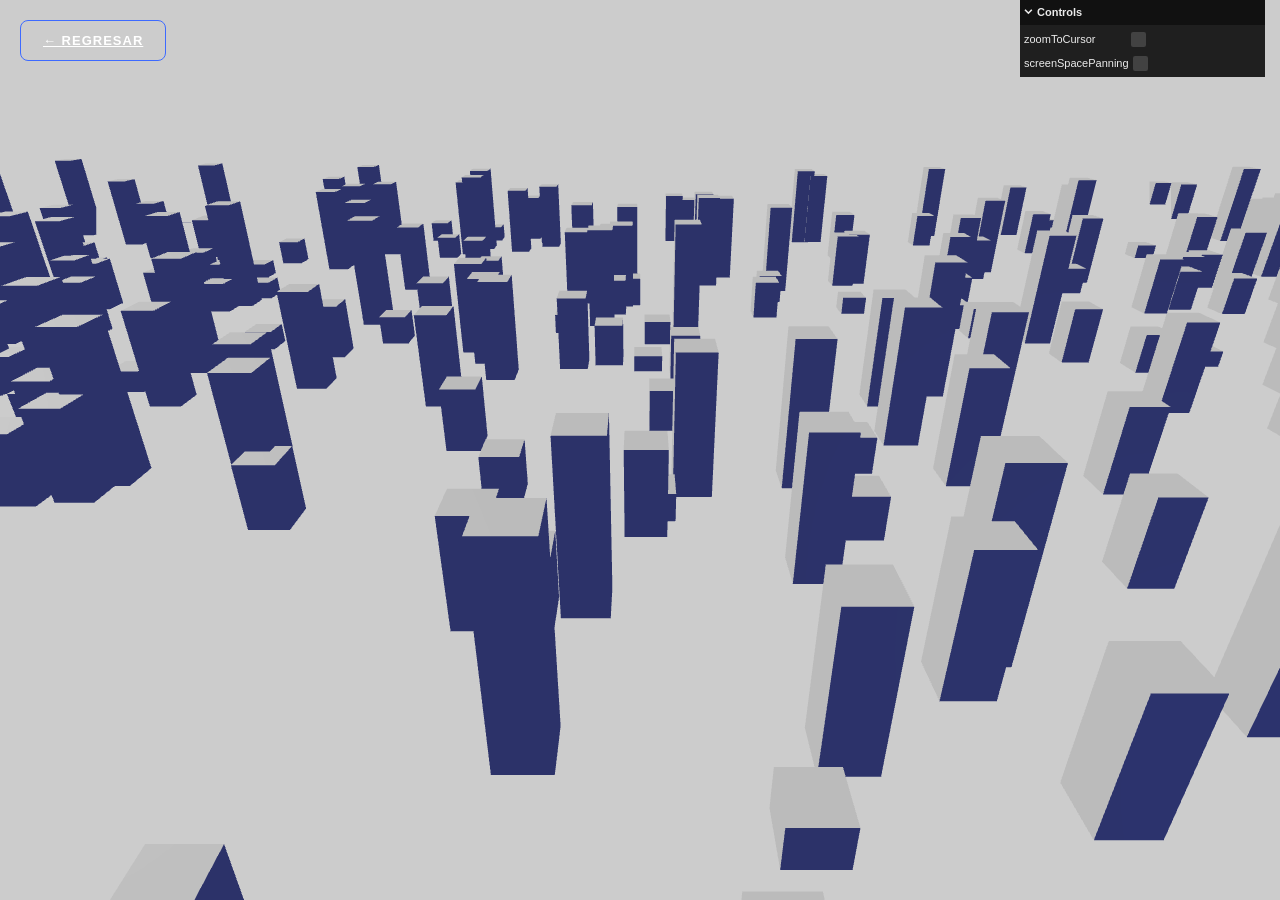
==== commit 10d5d687: "Agregación de Favicon en todos los html." ====
--- a/map.html
+++ b/map.html
@@ -10,6 +10,9 @@
 <meta name="viewport" content="width=device-width, initial-scale=1.0">
 
 <link rel="stylesheet" href="main.css">
+
+<link rel="icon" type="image/png" href="./assets/favicon.png" sizes="32x32">
+
 
 </head>
 
@@ -26,10 +29,10 @@
 
 <script type="importmap">
 {
-"imports": {
-"three": "../build/three.module.js",
-"three/addons/": "./jsm/"
-}
+  "imports": {
+    "three": "./build/three.module.js",
+    "three/addons/": "./jsm/"
+  }
 }
 </script>
 
@@ -50,7 +53,6 @@
 
 scene = new THREE.Scene();
 scene.background = new THREE.Color(0xcccccc);
-scene.fog = new THREE.FogExp2(0xcccccc,0.002);
 
 renderer = new THREE.WebGLRenderer({antialias:true});
 renderer.setPixelRatio(window.devicePixelRatio);
